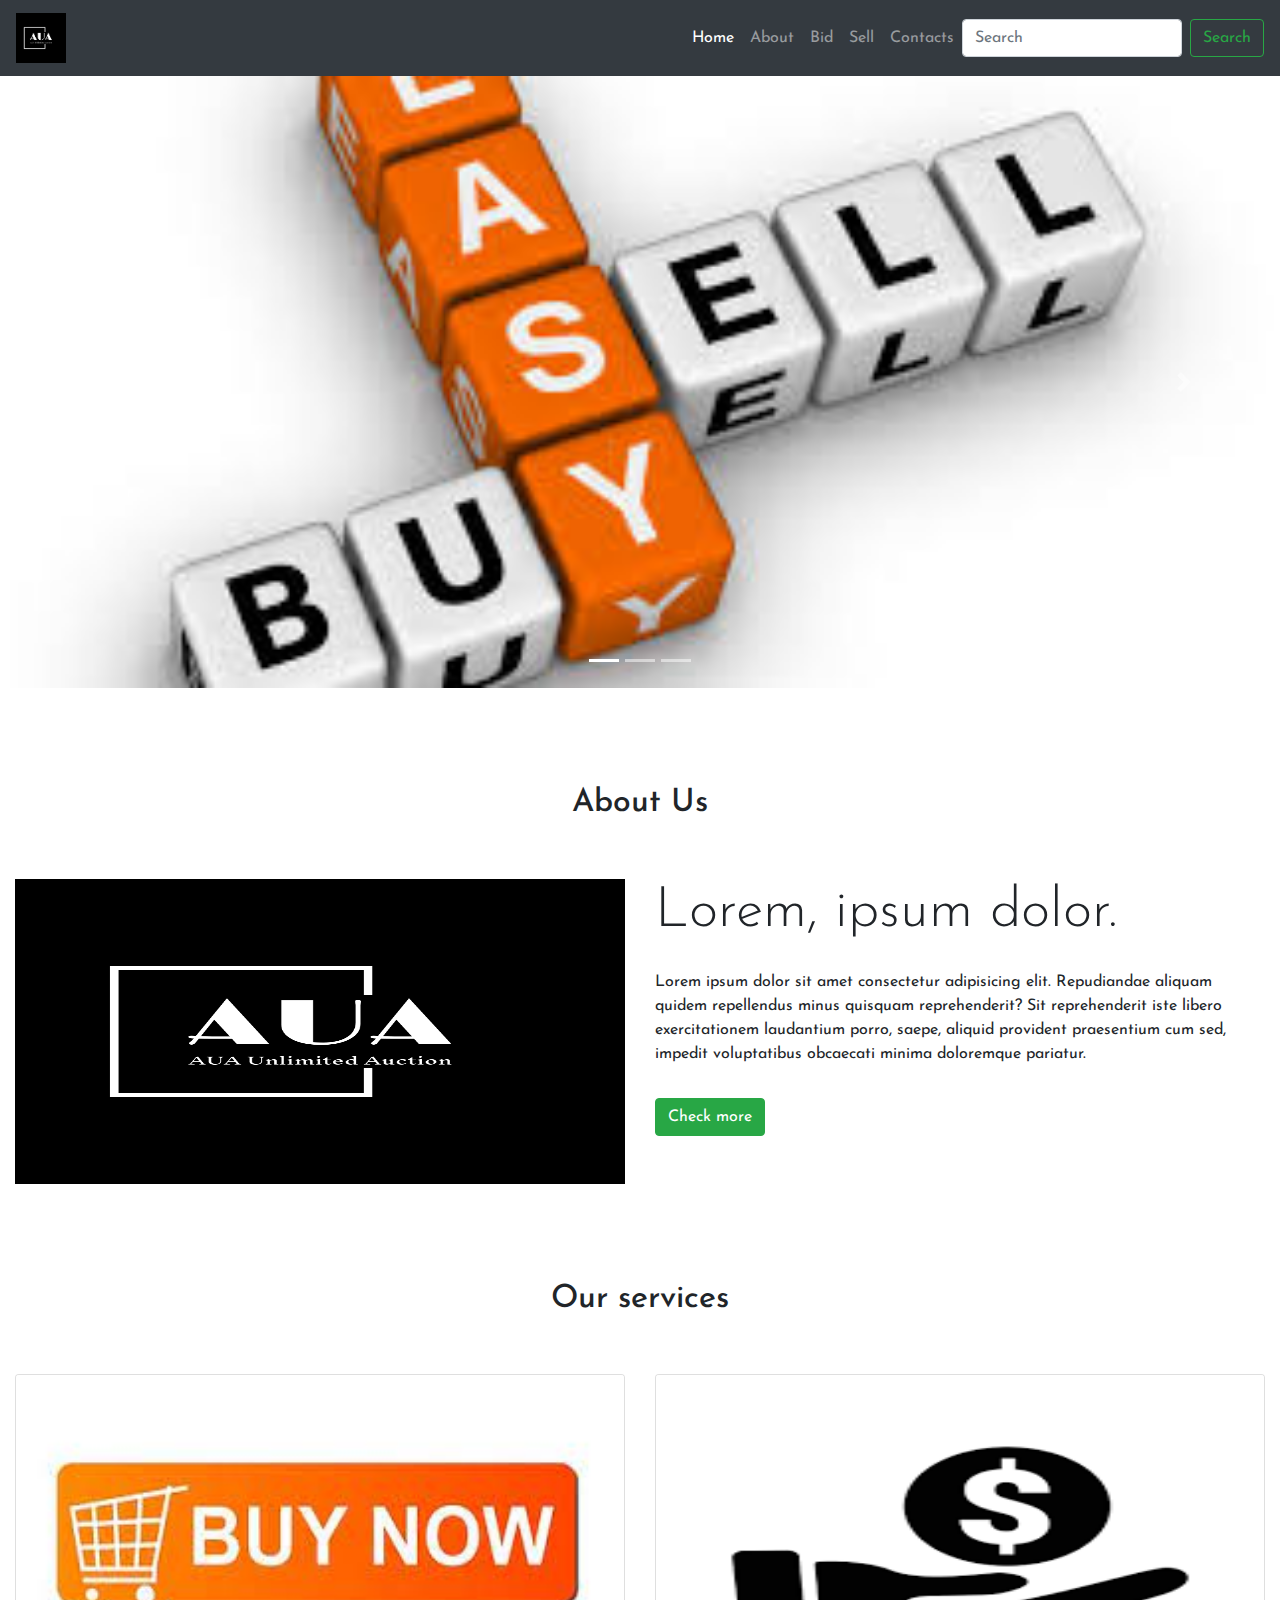
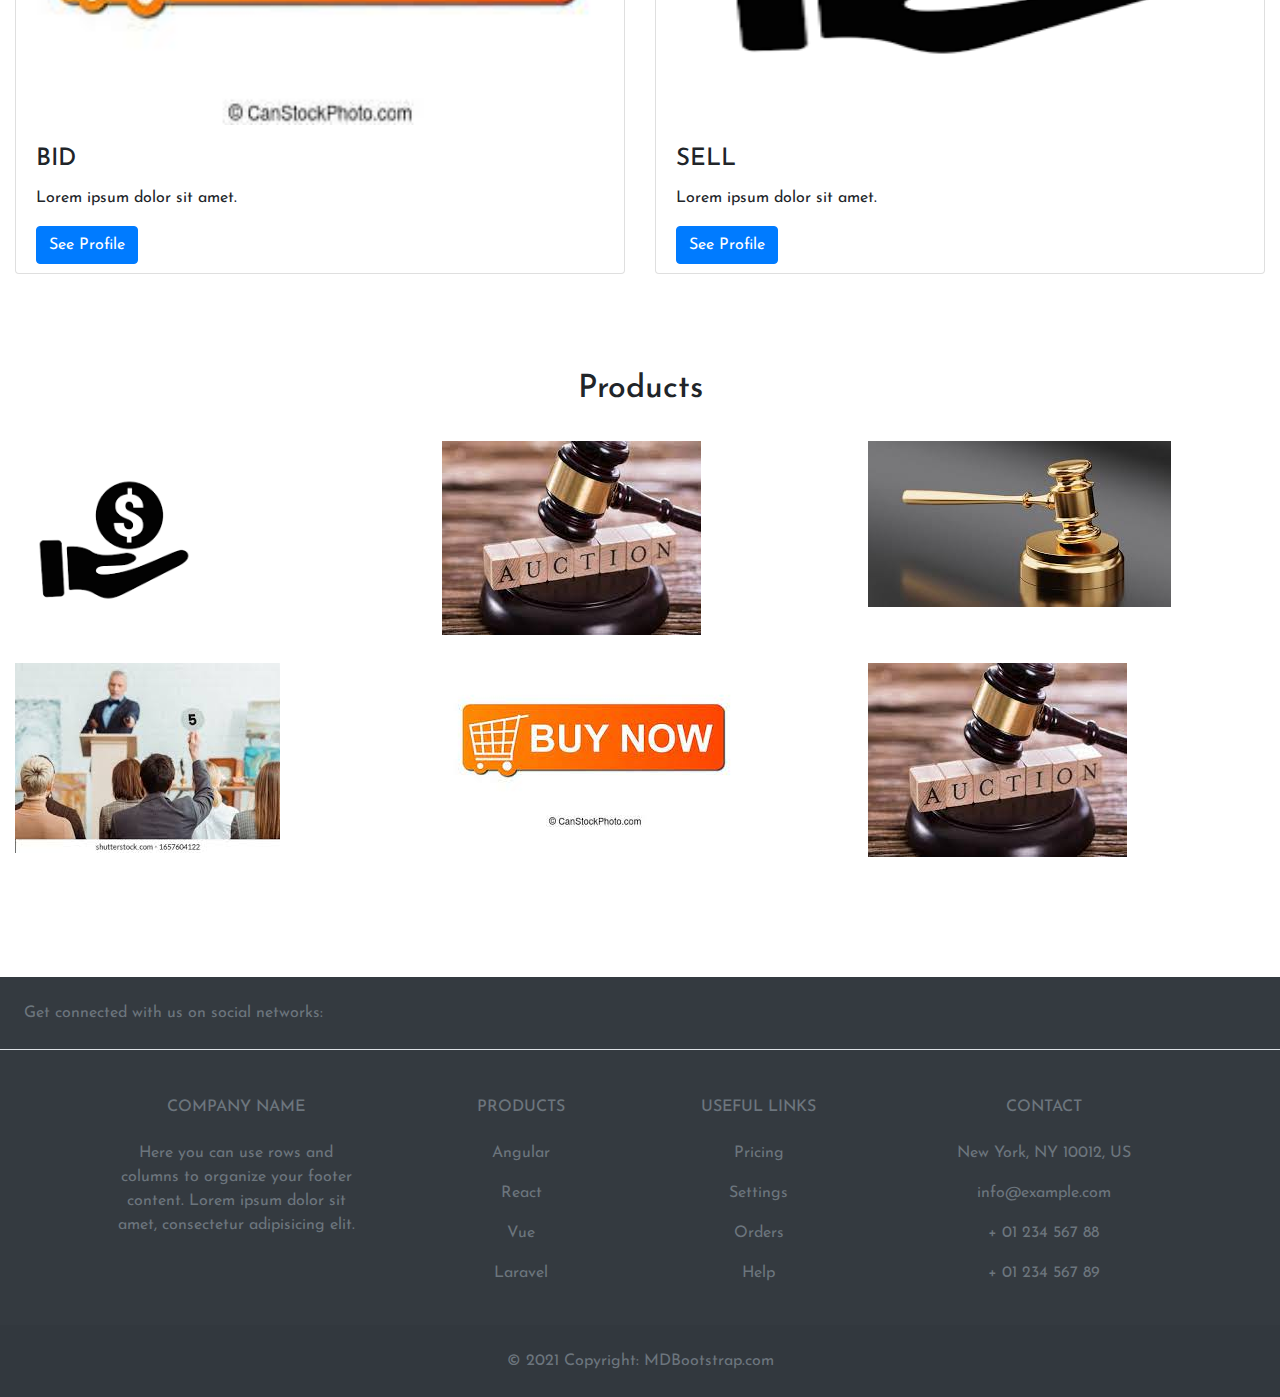
==== index.html @ 794e3d40 "Frontend" ====
<!DOCTYPE html>
<html lang="en">

<head>
  <title>AUA</title>
  <link rel="icon" type="image/x-icon" href="projectimages/logo-white.png">
  <meta charset="UTF-8">
  <meta name="viewport" content="width=device-width, initial-scale=1.0">
  <link rel="stylesheet" href="https://cdn.jsdelivr.net/npm/bootstrap@4.6.2/dist/css/bootstrap.min.css">
  <link rel="stylesheet" type="text/css" href="CSS/style.css">
  <link href="https://fonts.googleapis.com/css?family=Josefin+Sans&display=swap" rel="stylesheet">

</head>

</head>

<body>


  <nav class="navbar navbar-expand-lg navbar-dark bg-dark">
    <a class="navbar-brand" href="projectimages/logo-white.png"><img src="projectimages/logo-white.png" width="50"
        height="50" alt="logo_image"></a>
    <button class="navbar-toggler" type="button" data-toggle="collapse" data-target="#navbarSupportedContent"
      aria-controls="navbarSupportedContent" aria-expanded="false" aria-label="Toggle navigation">
      <span class="navbar-toggler-icon"></span>
    </button>

    <div class="collapse navbar-collapse" id="navbarSupportedContent">
      <ul class="navbar-nav ml-auto">
        <li class="nav-item active">
          <a class="nav-link" href="index.html">Home <span class="sr-only">(current)</span></a>
        </li>
        <li class="nav-item">
          <a class="nav-link" href="about.html">About</a>
        </li>
        <li class="nav-item">
          <a class="nav-link" href="#">Bid</a>
        </li>
        <li class="nav-item">
          <a class="nav-link" href="sell.html">Sell</a>
        </li>
        <li class="nav-item">
          <a class="nav-link" href="contacts.html">Contacts</a>
        </li>
      </ul>
      <form class="form-inline my-2 my-lg-0">
        <input class="form-control mr-sm-2" type="search" placeholder="Search" aria-label="Search">
        <button class="btn btn-outline-success my-2 my-sm-0" type="submit">Search</button>
      </form>
    </div>
  </nav>


  <div id="demo" class="carousel slide" data-ride="carousel">

    <!-- Indicators -->
    <ul class="carousel-indicators">
      <li data-target="#demo" data-slide-to="0" class="active"></li>
      <li data-target="#demo" data-slide-to="1"></li>
      <li data-target="#demo" data-slide-to="2"></li>
    </ul>

    <!-- The slideshow -->
    <div class="carousel-inner">
      <div class="carousel-item active">
        <img src="projectimages/easybuysell.jpeg" alt="Our logo" width="1100" height="500">
      </div>
      <div class="carousel-item">
        <img src="projectimages/auction2.jpeg" alt="Auction" width="1100" height="500">
      </div>
      <div class="carousel-item">
        <img src="projectimages/car.jpeg" alt="Biding" width="1100" height="500">
      </div>
    </div>

    <!-- Left and right controls -->
    <a class="carousel-control-prev" href="#demo" data-slide="prev">
      <span class="carousel-control-prev-icon"></span>
    </a>
    <a class="carousel-control-next" href="#demo" data-slide="next">
      <span class="carousel-control-next-icon"></span>
    </a>
  </div>
  <section class="my-5">
    <div class="py-5">
      <h2 class="text-center"> About Us</h2>
    </div>
    <div class="container-fluid">
      <div class="row">
        <div class="col-lg-6 col-md-6 col-12">
          <img src="projectimages/logo-white.png" class="img-fluid aboutimg">
        </div>
        <div class="col-lg-6 col-md-6 col-12">
          <h2 class="display-4">Lorem, ipsum dolor.</h2>
          <p class="py-3">Lorem ipsum dolor sit amet consectetur adipisicing elit. Repudiandae aliquam quidem
            repellendus minus quisquam reprehenderit? Sit reprehenderit iste libero exercitationem laudantium porro,
            saepe, aliquid provident praesentium cum sed, impedit voluptatibus obcaecati minima doloremque pariatur.</p>
          <a href="about.html" class="btn btn-success"> Check more</a>
        </div>
      </div>
    </div>
  </section>

  <section class="my-5">
    <div class="py-5">
      <h2 class="text-center"> Our services</h2>
    </div>
    <div class="container-fluid">
      <div class="row">
        <div class="col-lg-6 col-md-6 col-12 buysell">
          <div class="card buysell">
            <img class="card-img-top imaag" src="projectimages/Buy.jpeg" alt="Card image">
            <div class="card-body">
              <h4 class="card-title">BID</h4>
              <p class="card-text"> Lorem ipsum dolor sit amet. </p>
              <a href="#" class="btn btn-primary">See Profile</a>
            </div>
          </div>
        </div>
        <div class="col-lg-6 col-md-6 col-12 buysell">
          <div class="card buysell">
            <img class="card-img-top imaag" src="projectimages/Sell.png" alt="Card image">
            <div class="card-body">
              <h4 class="card-title">SELL</h4>
              <p class="card-text">Lorem ipsum dolor sit amet.</p>
              <a href="#" class="btn btn-primary">See Profile</a>
            </div>
          </div>
        </div>

      </div>
    </div>

  </section>
  <section class="my-5">
    <div class="py-5">
      <h2 class="text-center"> Products</h2>
      <div class="container-fluid">
        <div class="row">
          <div class="col-lg-4 col-md-4 col-12">
            <img src="projectimages/Sell.png" alt="image" class="image-fluid py-4" style="width: 50%;">
          </div>
          <div class="col-lg-4 col-md-4 col-12">
            <img src="projectimages/Auction.jpeg" alt="image" class="image-fluid py-4">
          </div>
          <div class="col-lg-4 col-md-4 col-12">
            <img src="projectimages/auction2.jpeg" alt="image" class="image-fluid py-4">
          </div>
          <div class="col-lg-4 col-md-4 col-12">
            <img src="projectimages/biding.jpeg" alt="image" class="image-fluid pb-4">
          </div>
          <div class="col-lg-4 col-md-4 col-12">
            <img src="projectimages/Buy.jpeg" alt="image" class="image-fluid pb-4">
          </div>
          <div class="col-lg-4 col-md-4 col-12">
            <img src="projectimages/Auction.jpeg" alt="image" class="image-fluid pb-4">
          </div>

        </div>
      </div>
  </section>
  <footer class="text-center text-lg-start bg-dark text-muted">
    <!-- Section: Social media -->
    <section
      class="d-flex justify-content-center justify-content-lg-between p-4 border-bottom"
    >
      <!-- Left -->
      <div class="me-5 d-none d-lg-block">
        <span>Get connected with us on social networks:</span>
      </div>
      <!-- Left -->

      <!-- Right -->
      <div>
        <a href="https://youtu.be/xvFZjo5PgG0" class="me-4 link-secondary">
          <i class="fab fa-facebook-f" style="color: white"></i>
        </a>
        <a href="https://youtu.be/xvFZjo5PgG0" class="me-4 link-secondary">
          <i class="fab fa-twitter" style="color: white"></i>
        </a>
        <a href="https://youtu.be/xvFZjo5PgG0" class="me-4 link-secondary">
          <i class="fab fa-google" style="color: white"></i>
        </a>
        <a href="https://youtu.be/xvFZjo5PgG0" class="me-4 link-secondary">
          <i class="fa-brands fa-instagram" style="color: white"></i>
        </a>
        <a href="https://youtu.be/xvFZjo5PgG0" class="me-4 link-secondary">
          <i class="fab fa-linkedin" style="color: white"></i>
        </a>
        <a href="https://youtu.be/xvFZjo5PgG0" class="me-4 link-secondary">
          <i class="fab fa-github" style="color: white"></i>
        </a>
      </div>
      <!-- Right -->
    </section>
    <!-- Section: Social media -->

    <!-- Section: Links  -->
    <section class="">
      <div class="container text-center text-md-start mt-5">
        <!-- Grid row -->
        <div class="row mt-3">
          <!-- Grid column -->
          <div class="col-md-3 col-lg-4 col-xl-3 mx-auto mb-4">
            <!-- Content -->
            <h6 class="text-uppercase fw-bold mb-4">
              <i class="fas fa-gem me-3 text-secondary"></i>Company name
            </h6>
            <p>
              Here you can use rows and columns to organize your footer
              content. Lorem ipsum dolor sit amet, consectetur adipisicing
              elit.
            </p>
          </div>
          <!-- Grid column -->

          <!-- Grid column -->
          <div class="col-md-2 col-lg-2 col-xl-2 mx-auto mb-4">
            <!-- Links -->
            <h6 class="text-uppercase fw-bold mb-4">Products</h6>
            <p>
              <a href="#!" class="text-reset">Angular</a>
            </p>
            <p>
              <a href="#!" class="text-reset">React</a>
            </p>
            <p>
              <a href="#!" class="text-reset">Vue</a>
            </p>
            <p>
              <a href="#!" class="text-reset">Laravel</a>
            </p>
          </div>
          <!-- Grid column -->

          <!-- Grid column -->
          <div class="col-md-3 col-lg-2 col-xl-2 mx-auto mb-4">
            <!-- Links -->
            <h6 class="text-uppercase fw-bold mb-4">Useful links</h6>
            <p>
              <a href="#!" class="text-reset">Pricing</a>
            </p>
            <p>
              <a href="#!" class="text-reset">Settings</a>
            </p>
            <p>
              <a href="#!" class="text-reset">Orders</a>
            </p>
            <p>
              <a href="#!" class="text-reset">Help</a>
            </p>
          </div>
          <!-- Grid column -->

          <!-- Grid column -->
          <div class="col-md-4 col-lg-3 col-xl-3 mx-auto mb-md-0 mb-4">
            <!-- Links -->
            <h6 class="text-uppercase fw-bold mb-4">Contact</h6>
            <p>
              <i class="fas fa-home me-3 text-secondary"></i> New York, NY
              10012, US
            </p>
            <p>
              <i class="fas fa-envelope me-3 text-secondary"></i>
              info@example.com
            </p>
            <p>
              <i class="fas fa-phone me-3 text-secondary"></i> + 01 234 567 88
            </p>
            <p>
              <i class="fas fa-print me-3 text-secondary"></i> + 01 234 567 89
            </p>
          </div>
          <!-- Grid column -->
        </div>
        <!-- Grid row -->
      </div>
    </section>
    <!-- Section: Links  -->

    <!-- Copyright -->
    <div
      class="text-center p-4"
      style="background-color: rgba(0, 0, 0, 0.025)"
    >
      © 2021 Copyright:
      <a class="text-reset fw-bold" href="https://mdbootstrap.com/"
        >MDBootstrap.com</a
      >
    </div>
    <!-- Copyright -->
  </footer>

  <script src="https://cdn.jsdelivr.net/npm/jquery@3.6.4/dist/jquery.slim.min.js"></script>
  <script src="https://cdn.jsdelivr.net/npm/popper.js@1.16.1/dist/umd/popper.min.js"></script>
  <script src="https://cdn.jsdelivr.net/npm/bootstrap@4.6.2/dist/js/bootstrap.bundle.min.js"></script>
</body>

</html>
---- CSS/style.css ----
*{
    margin:0;
    padding:0;
    box-sizing: border-box;
    font-family:'Josefin Sans',sans-serif;

}
.carousel-inner img {
    width: 100vw;
    height: auto;
  }

.aboutimg{
    width:100%;
    aspect-ratio: 2;
}
.buysell{
    max-height:500px ;
}

.imaag{
    height: 350px;
}
.navnet{
    opacity:0.50;
}

.navnet:hover{
    opacity: 1;
}
/* #venta{
     height:70vw ;
} */
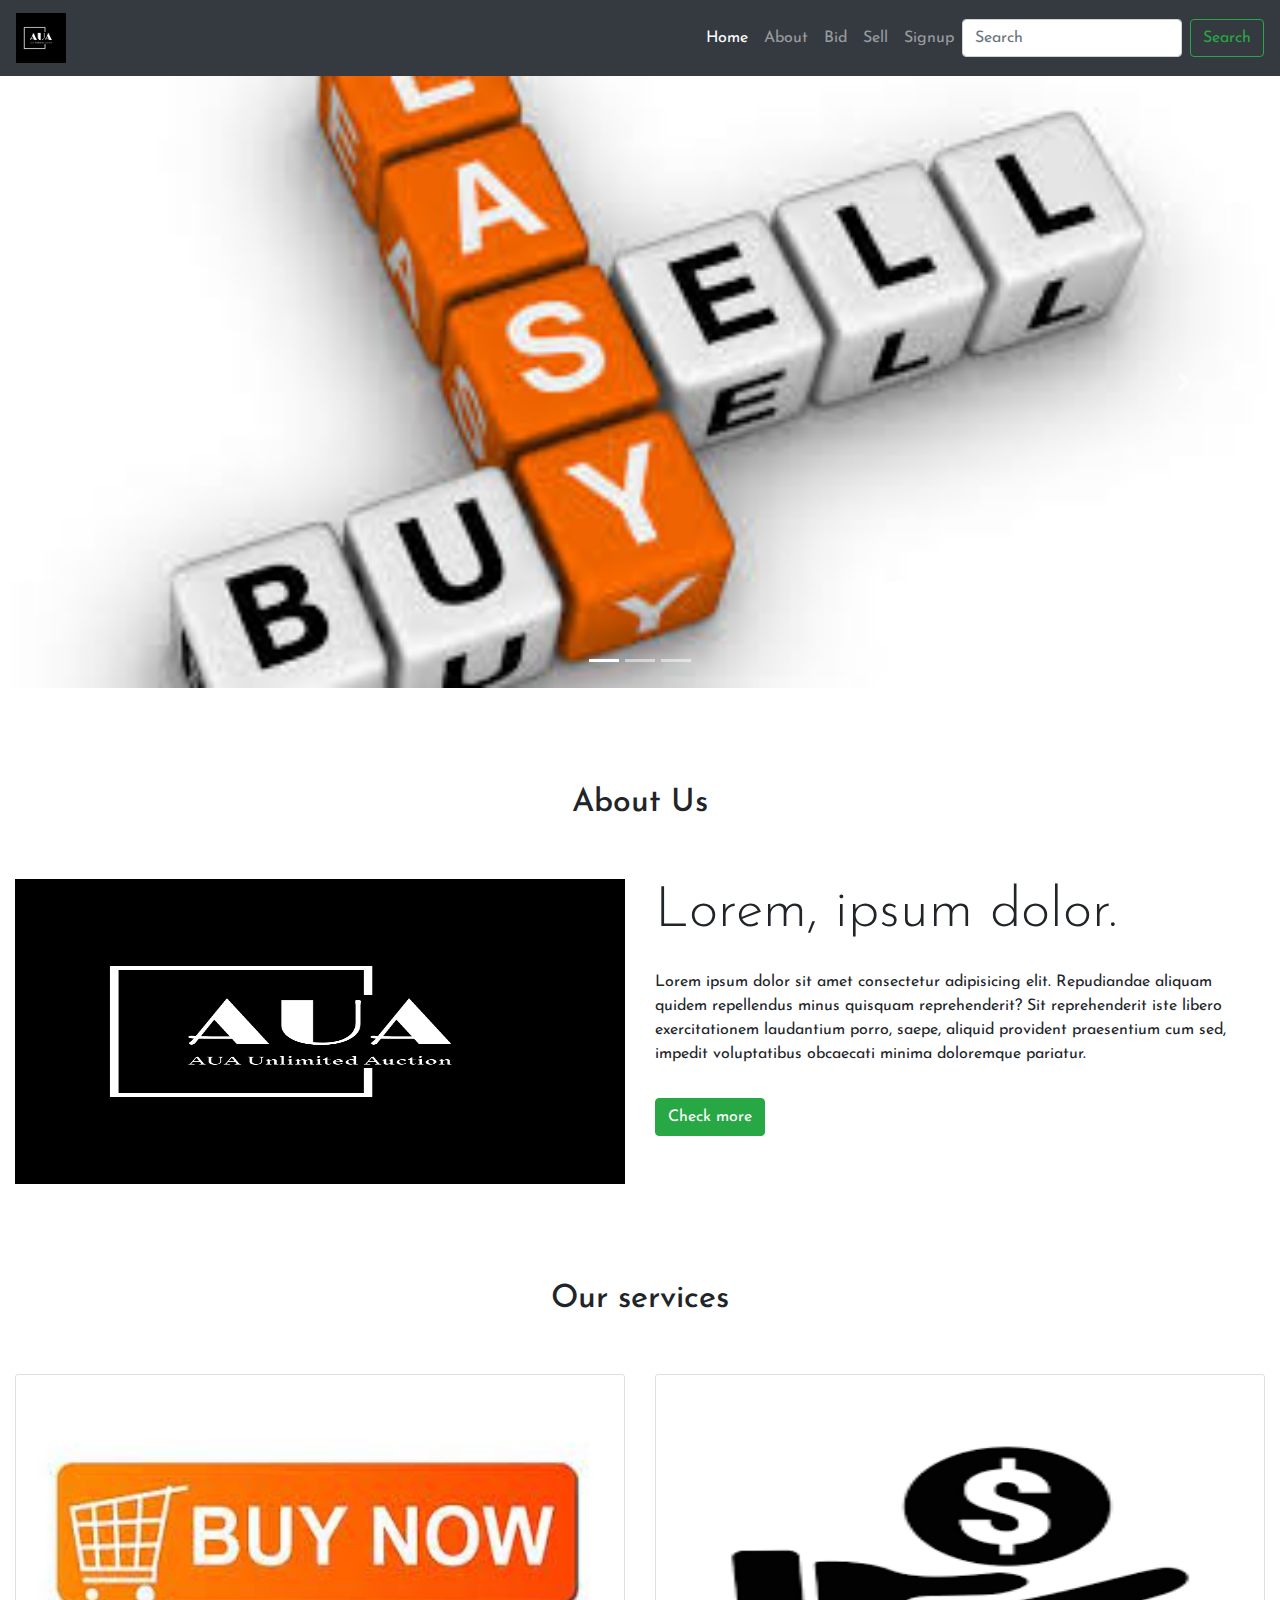
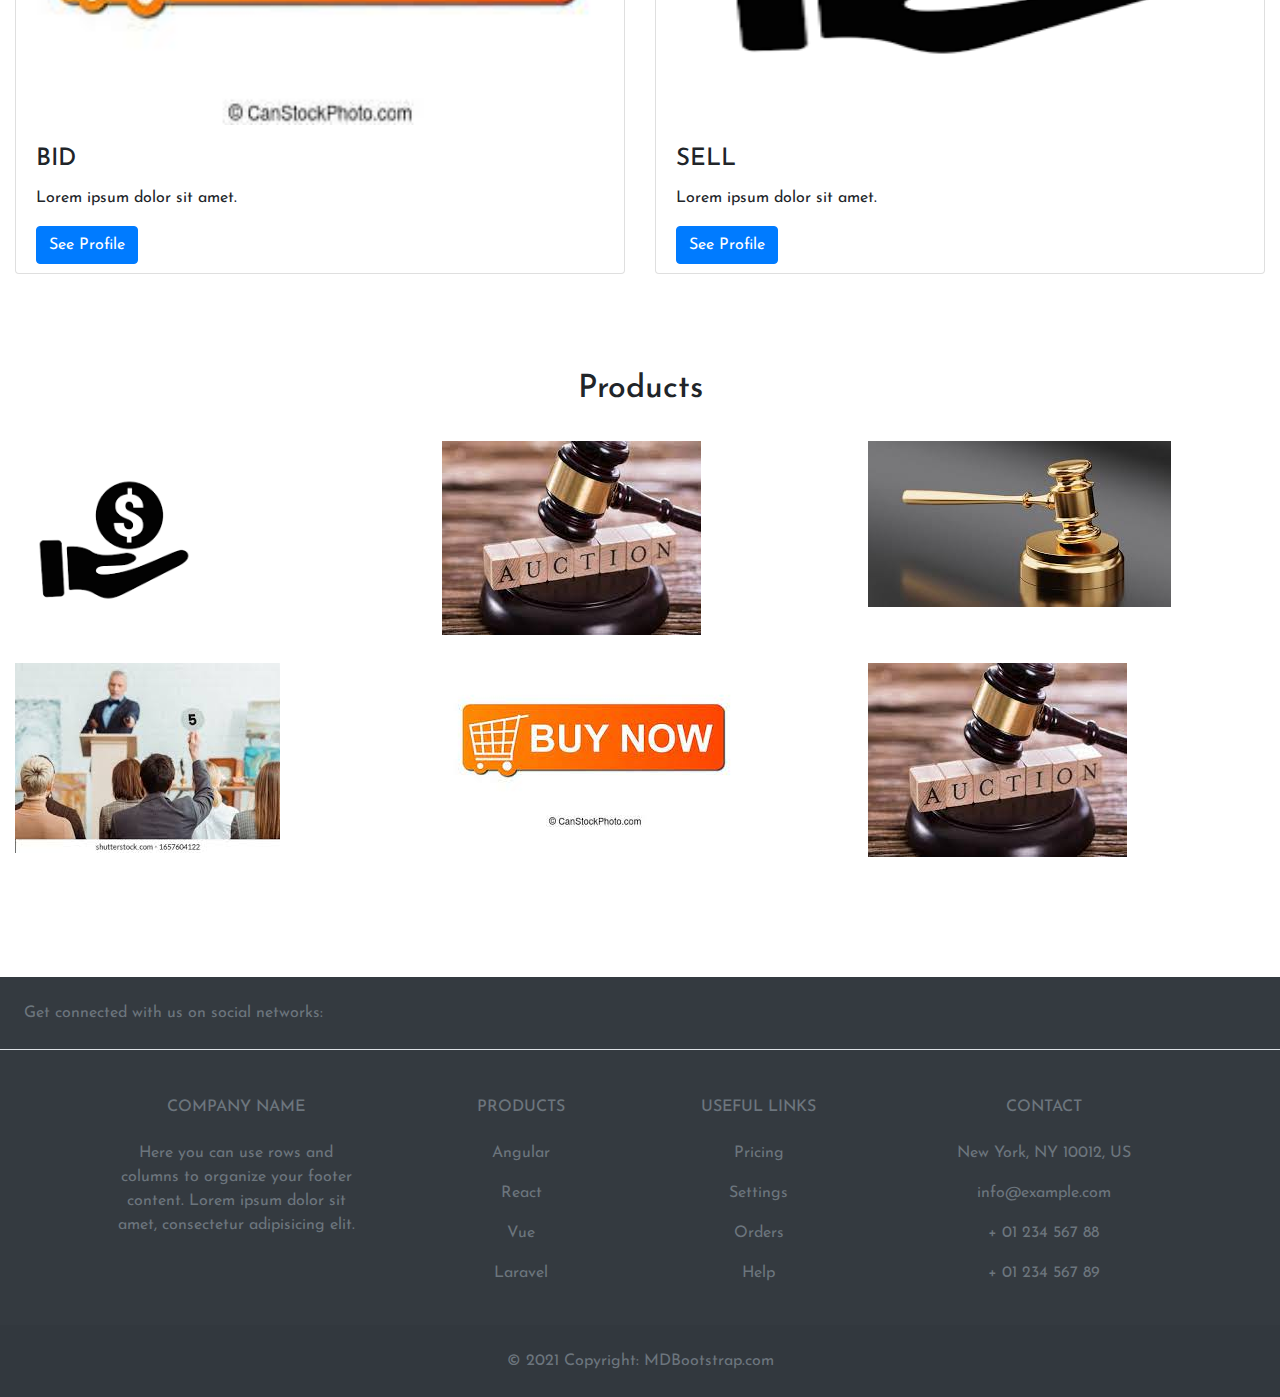
==== commit 4bdc09b4: "added some changes" ====
--- a/index.html
+++ b/index.html
@@ -40,8 +40,9 @@
           <a class="nav-link" href="sell.html">Sell</a>
         </li>
         <li class="nav-item">
-          <a class="nav-link" href="contacts.html">Contacts</a>
-        </li>
+          <a class="nav-link" href="signup_6.php">Signup</a>
+        </li>
+
       </ul>
       <form class="form-inline my-2 my-lg-0">
         <input class="form-control mr-sm-2" type="search" placeholder="Search" aria-label="Search">
